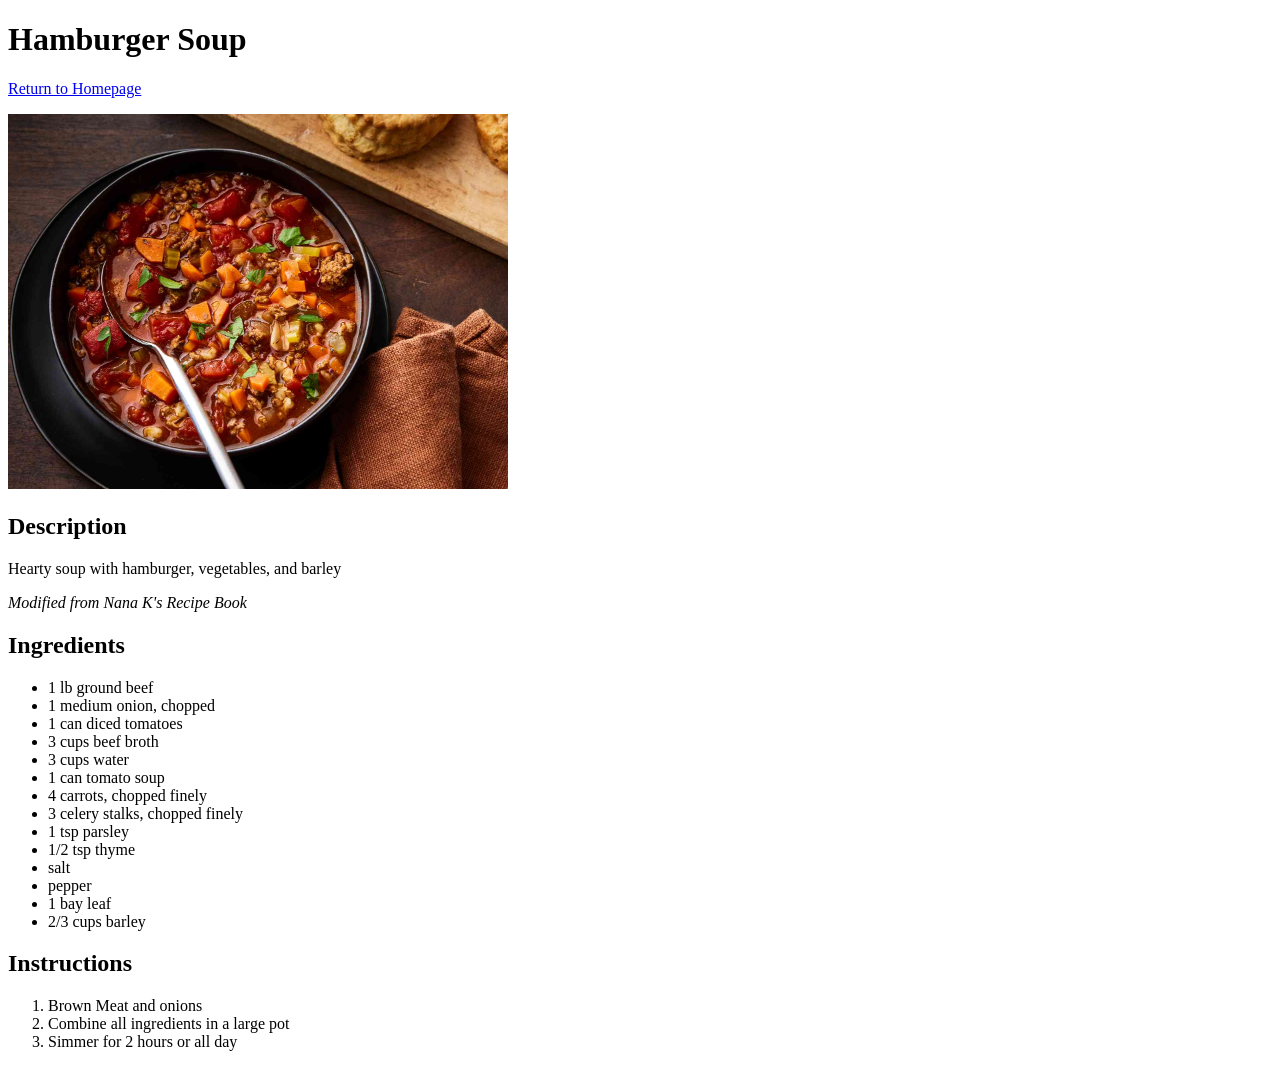
==== recipes/hamburger-soup.html @ c6131523 "Add hamburger soup recipes Add recipe page, link recipe to home page, add dish photo" ====
<!DOCTYPE html>
<html lang="en">
<head>
    <meta charset="UTF-8">
    <meta name="viewport" content="width=device-width, initial-scale=1.0">
    <title>Hamburger Soup</title>
</head>
<body>
    <h1>Hamburger Soup</h1>
    <p><a href="../index.html">Return to Homepage</a></p>
    <img src = "../img/hamburger-soup.jpg" alt="Bowl of hamburger soup with a spoon in it" width="500">
    <h2>Description</h2>
    <p>Hearty soup with hamburger, vegetables, and barley</p>
    <p><em>Modified from Nana K's Recipe Book</em></p>
    <h2>Ingredients</h2>
        <ul>
            <li>1 lb ground beef</li>
            <li>1 medium onion, chopped</li>
            <li>1 can diced tomatoes</li>
            <li>3 cups beef broth</li>
            <li>3 cups water</li>
            <li>1 can tomato soup</li>
            <li>4 carrots, chopped finely</li>
            <li>3 celery stalks, chopped finely</li>
            <li>1 tsp parsley</li>
            <li>1/2 tsp thyme</li>
            <li>salt</li>
            <li>pepper</li>
            <li>1 bay leaf</li>
            <li>2/3 cups barley</li>
            <!-- add more ingredients as needed -->
        </ul>
        
    <h2>Instructions</h2>
        <ol>
            <li>Brown Meat and onions</li>
            <li>Combine all ingredients in a large pot</li>
            <li>Simmer for 2 hours or all day</li>
            <!-- add more steps as needed -->
        </ol>
        
</body>
</html>
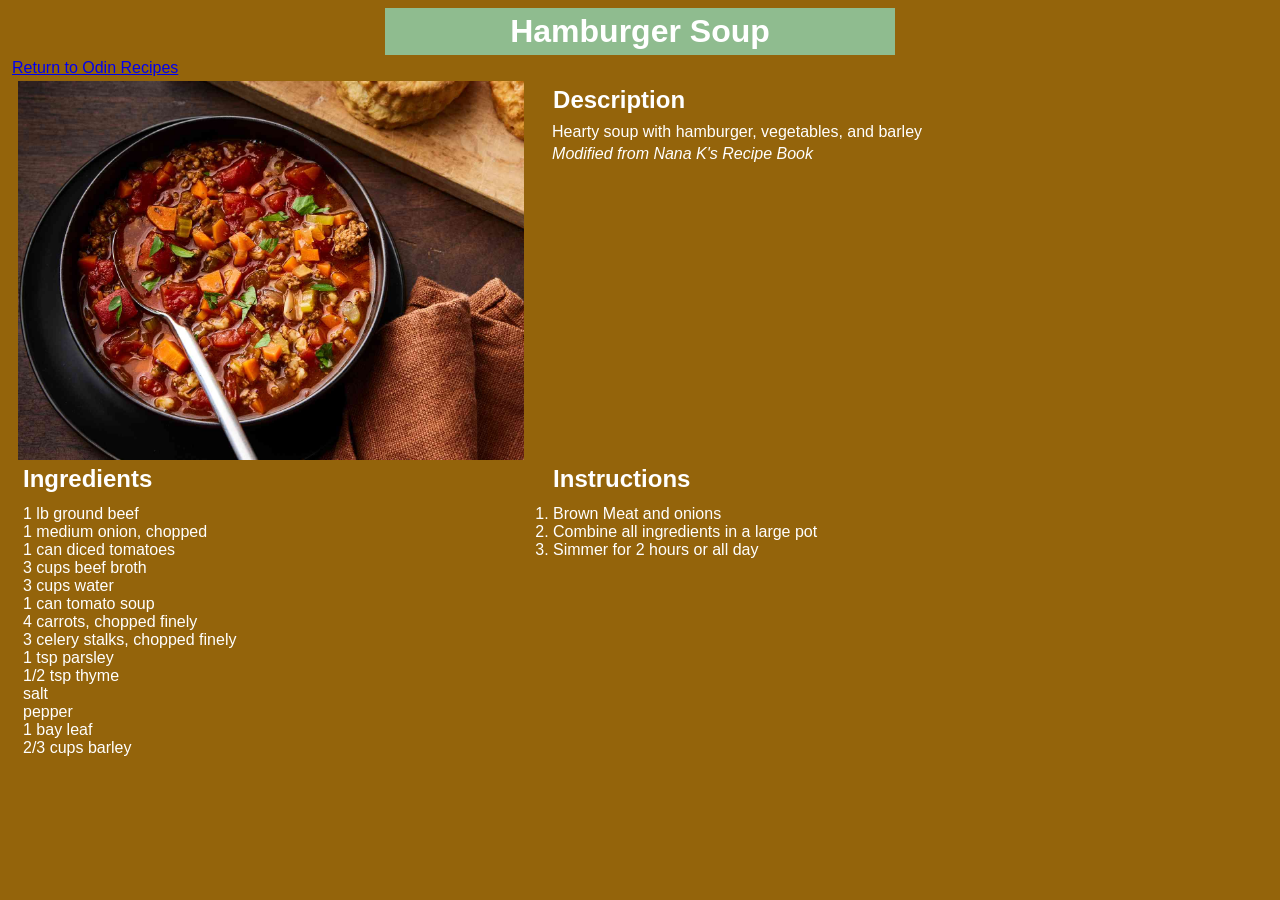
==== commit 2fc886f0: "Add style.css to project Modify homepage and recipe pages with color and headings" ====
--- a/recipes/hamburger-soup.html
+++ b/recipes/hamburger-soup.html
@@ -4,40 +4,49 @@
     <meta charset="UTF-8">
     <meta name="viewport" content="width=device-width, initial-scale=1.0">
     <title>Hamburger Soup</title>
+    <link rel="stylesheet" href="../style.css">
 </head>
-<body>
+<body class="recipe-body">
     <h1>Hamburger Soup</h1>
-    <p><a href="../index.html">Return to Homepage</a></p>
-    <img src = "../img/hamburger-soup.jpg" alt="Bowl of hamburger soup with a spoon in it" width="500">
-    <h2>Description</h2>
-    <p>Hearty soup with hamburger, vegetables, and barley</p>
-    <p><em>Modified from Nana K's Recipe Book</em></p>
-    <h2>Ingredients</h2>
-        <ul>
-            <li>1 lb ground beef</li>
-            <li>1 medium onion, chopped</li>
-            <li>1 can diced tomatoes</li>
-            <li>3 cups beef broth</li>
-            <li>3 cups water</li>
-            <li>1 can tomato soup</li>
-            <li>4 carrots, chopped finely</li>
-            <li>3 celery stalks, chopped finely</li>
-            <li>1 tsp parsley</li>
-            <li>1/2 tsp thyme</li>
-            <li>salt</li>
-            <li>pepper</li>
-            <li>1 bay leaf</li>
-            <li>2/3 cups barley</li>
-            <!-- add more ingredients as needed -->
-        </ul>
-        
-    <h2>Instructions</h2>
-        <ol>
-            <li>Brown Meat and onions</li>
-            <li>Combine all ingredients in a large pot</li>
-            <li>Simmer for 2 hours or all day</li>
-            <!-- add more steps as needed -->
-        </ol>
-        
+    <p><a href="../index.html">Return to Odin Recipes</a></p>
+    <div>
+        <img class="column" class="dish-img" src = "../img/hamburger-soup.jpg" alt="Bowl of hamburger soup with a spoon in it">
+        <div class="column">
+            <h2>Description</h2>
+            <p>Hearty soup with hamburger, vegetables, and barley</p>
+            <p><em>Modified from Nana K's Recipe Book</em></p>
+        </div>
+    </div>
+    <div class="column-wrapper">
+        <div class="column">
+            <h2>Ingredients</h2>
+                <ul>
+                    <li>1 lb ground beef</li>
+                    <li>1 medium onion, chopped</li>
+                    <li>1 can diced tomatoes</li>
+                    <li>3 cups beef broth</li>
+                    <li>3 cups water</li>
+                    <li>1 can tomato soup</li>
+                    <li>4 carrots, chopped finely</li>
+                    <li>3 celery stalks, chopped finely</li>
+                    <li>1 tsp parsley</li>
+                    <li>1/2 tsp thyme</li>
+                    <li>salt</li>
+                    <li>pepper</li>
+                    <li>1 bay leaf</li>
+                    <li>2/3 cups barley</li>
+                    <!-- add more ingredients as needed -->
+                </ul>
+        </div>
+        <div class="column">
+            <h2>Instructions</h2>
+                <ol>
+                    <li>Brown Meat and onions</li>
+                    <li>Combine all ingredients in a large pot</li>
+                    <li>Simmer for 2 hours or all day</li>
+                    <!-- add more steps as needed -->
+                </ol>
+        </div>  
+    </div>  
 </body>
 </html>
--- a/style.css
+++ b/style.css
@@ -0,0 +1,73 @@
+* {
+    font-family: Arial, 'Times New Roman', Times, serif;
+}
+
+h1,h2{
+    color: white;
+    padding: 5px;
+}
+h1 {
+    text-align: center;
+    background-color: darkseagreen;
+    width: 500px;
+    margin: 0 auto;
+}
+
+h2 {
+    margin: 0px;
+    /* background-color: rgb(148, 100, 11); */
+    
+}
+
+
+ul,ol {
+    padding: 5px;
+    margin-top: 2px;
+}
+
+ul {
+    list-style-type: none;
+}
+
+p {
+    margin: 4px;
+}
+
+.recipe-list {
+    text-align: center;
+    margin: 8px;
+    background-color: rgb(148, 100, 11);
+    padding: 5px;
+    width: 300px;
+    margin: 5px auto;
+}
+
+.recipe-link {
+    text-decoration: none;
+    color: white;
+}
+
+.recipe-body {
+    background-color: rgb(148, 100, 11);
+}
+
+.dish-img {
+    display: block;
+    width: 50%;
+    margin: 10px auto;
+    /* border-right: 5px solid black; */
+    /* border-bottom: 5px solid black; */
+}
+
+.column {
+    display:inline-block;
+    /* background-color: rgb(148,100,11); */
+    /* border: 1px solid black; */
+    padding: 0px 10px;
+    vertical-align: top;
+    width : 40%;
+    color: white;
+
+}
+
+
